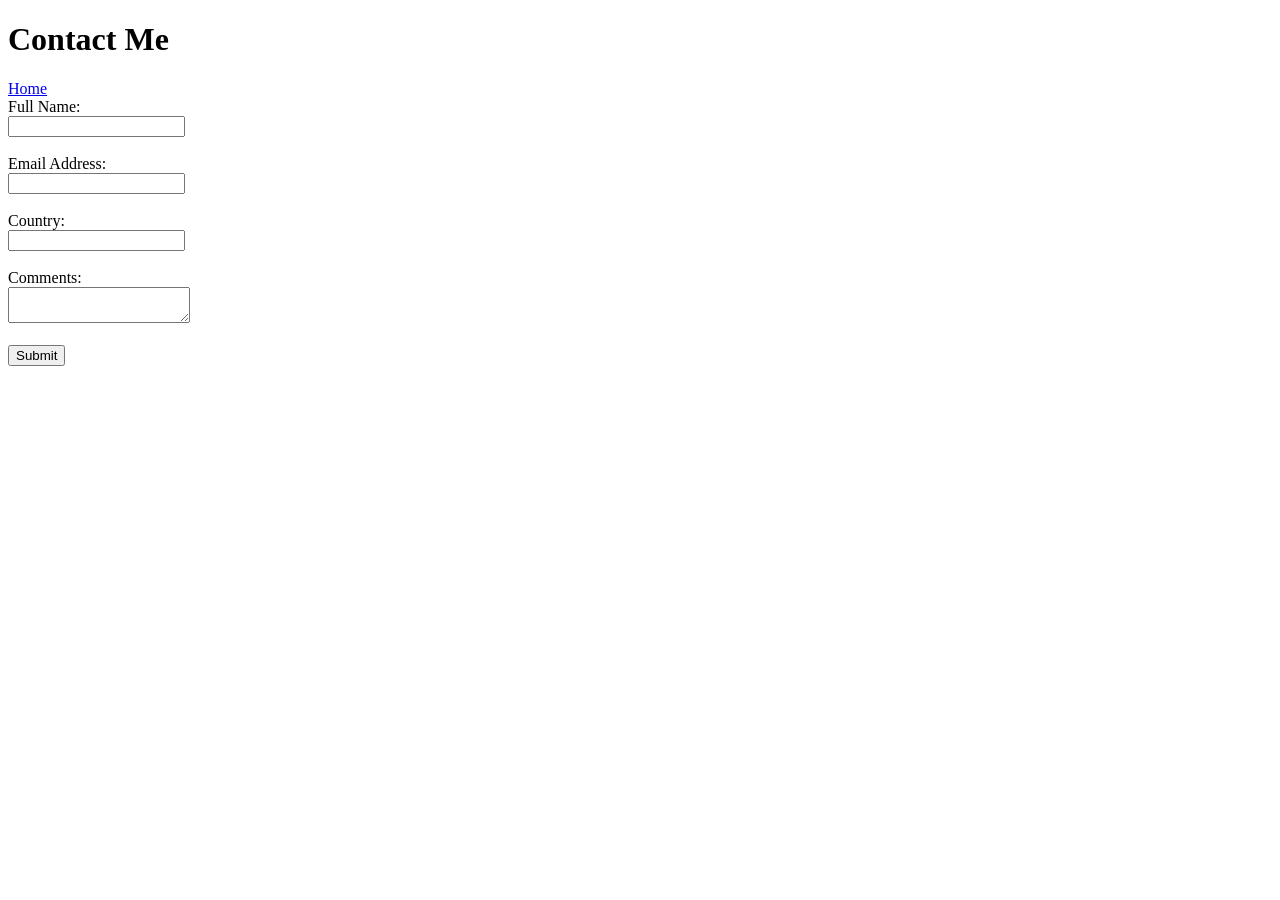
==== contact.html @ 7d85ac97 "Add files via upload" ====
<!DOCTYPE html>
<html lang="en">
<head>
<meta charset="UTF-8">
<title>Contact Me</title>
</head>
<body>

<h1>Contact Me</h1>

<nav>
    <a href="index.html">Home</a>
</nav>

<form name="contactForm" onsubmit="return validateForm()">
    <label>Full Name:</label><br>
    <input type="text" id="fullName" name="fullName"><br><br>

    <label>Email Address:</label><br>
    <input type="text" id="email" name="email"><br><br>

    <label>Country:</label><br>
    <input type="text" id="country" name="country"><br><br>

    <label>Comments:</label><br>
    <textarea id="comments" name="comments"></textarea><br><br>

    <input type="submit" value="Submit">
</form>

<script>
function validateForm() {
    var fullName = document.getElementById("fullName").value;
    var email = document.getElementById("email").value;
    var country = document.getElementById("country").value;
    var comments = document.getElementById("comments").value;

    if (fullName === "" || email === "" || country === "" || comments === "") {
        alert("Please fill in all fields before submitting.");
        return false;
    }

    alert("Form submitted successfully!");
    return false;
}
</script>

</body>
</html>
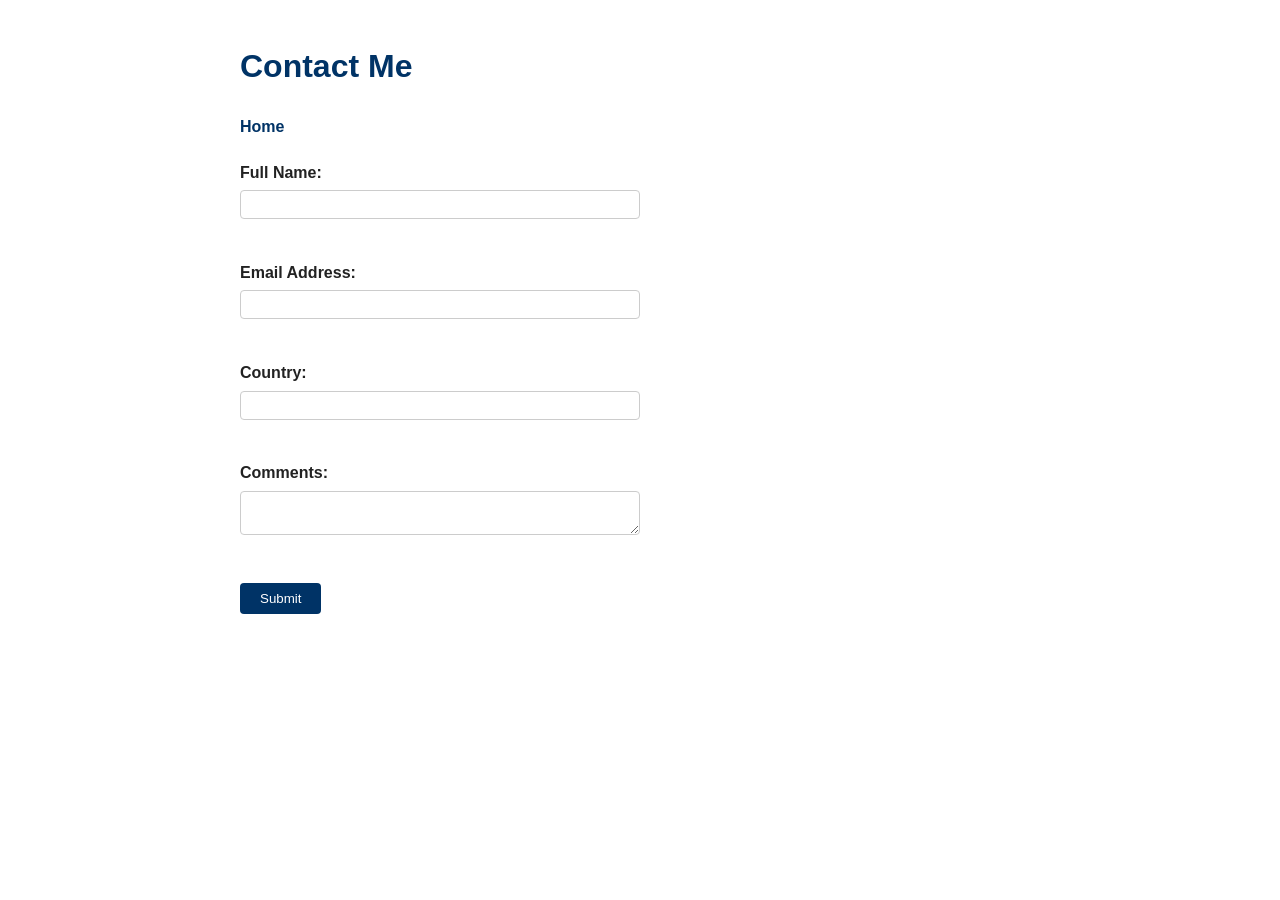
==== commit 4f19c49b: "Update contact.html" ====
--- a/contact.html
+++ b/contact.html
@@ -2,6 +2,7 @@
 <html lang="en">
 <head>
 <meta charset="UTF-8">
+    <link rel="stylesheet" href="style.css">
 <title>Contact Me</title>
 </head>
 <body>
--- a/style.css
+++ b/style.css
@@ -0,0 +1,79 @@
+body {
+    font-family: Arial, sans-serif;
+    max-width: 800px;
+    margin: 0 auto;
+    padding: 20px;
+    line-height: 1.6;
+    color: #222;
+}
+
+h1, h2 {
+    color: #003366;
+}
+
+nav {
+    margin-bottom: 20px;
+}
+
+nav a {
+    text-decoration: none;
+    color: #003366;
+    font-weight: bold;
+}
+
+nav a:hover {
+    text-decoration: underline;
+}
+
+img {
+    border-radius: 6px;
+    display: block;
+    margin: 10px 0;
+}
+
+table {
+    border-collapse: collapse;
+    width: 100%;
+    margin: 10px 0;
+}
+
+th, td {
+    border: 1px solid #ccc;
+    padding: 8px;
+    text-align: left;
+}
+
+th {
+    background-color: #f2f2f2;
+}
+
+ul {
+    padding-left: 20px;
+}
+
+form label {
+    font-weight: bold;
+}
+
+input[type="text"], textarea {
+    width: 100%;
+    max-width: 400px;
+    padding: 6px;
+    margin: 5px 0 15px 0;
+    border: 1px solid #ccc;
+    border-radius: 4px;
+    box-sizing: border-box;
+}
+
+input[type="submit"] {
+    background-color: #003366;
+    color: white;
+    padding: 8px 20px;
+    border: none;
+    border-radius: 4px;
+    cursor: pointer;
+}
+
+input[type="submit"]:hover {
+    background-color: #00509e;
+}
